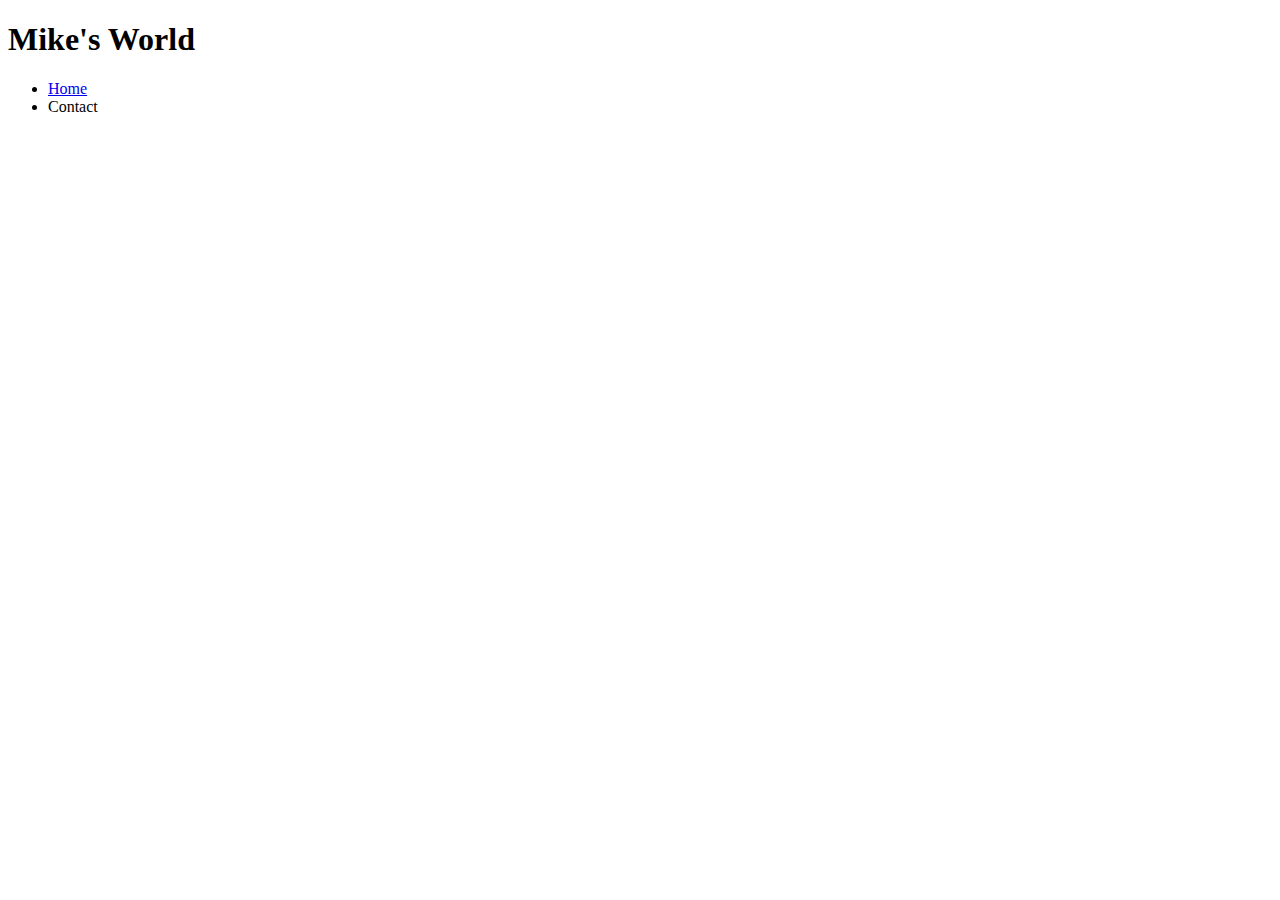
==== Contact/Index.html @ 065b67e8 "Commit 2" ====
<!DOCTYPE html>
<html>
    <head>
        <meta charset="UTF-8">
        <title>Our First Webpage</title>
        <link rel="shortcut icon" href="../images/favicon (1).png">
    </head>
    <body>
        <header> <h1>Mike's World</h1> </header>
        <nav>
            <ul>
                <li><a href="../Index.html">Home</a></li>
                <li>Contact</li>
            </ul>
        </nav>
    </body>
</html>
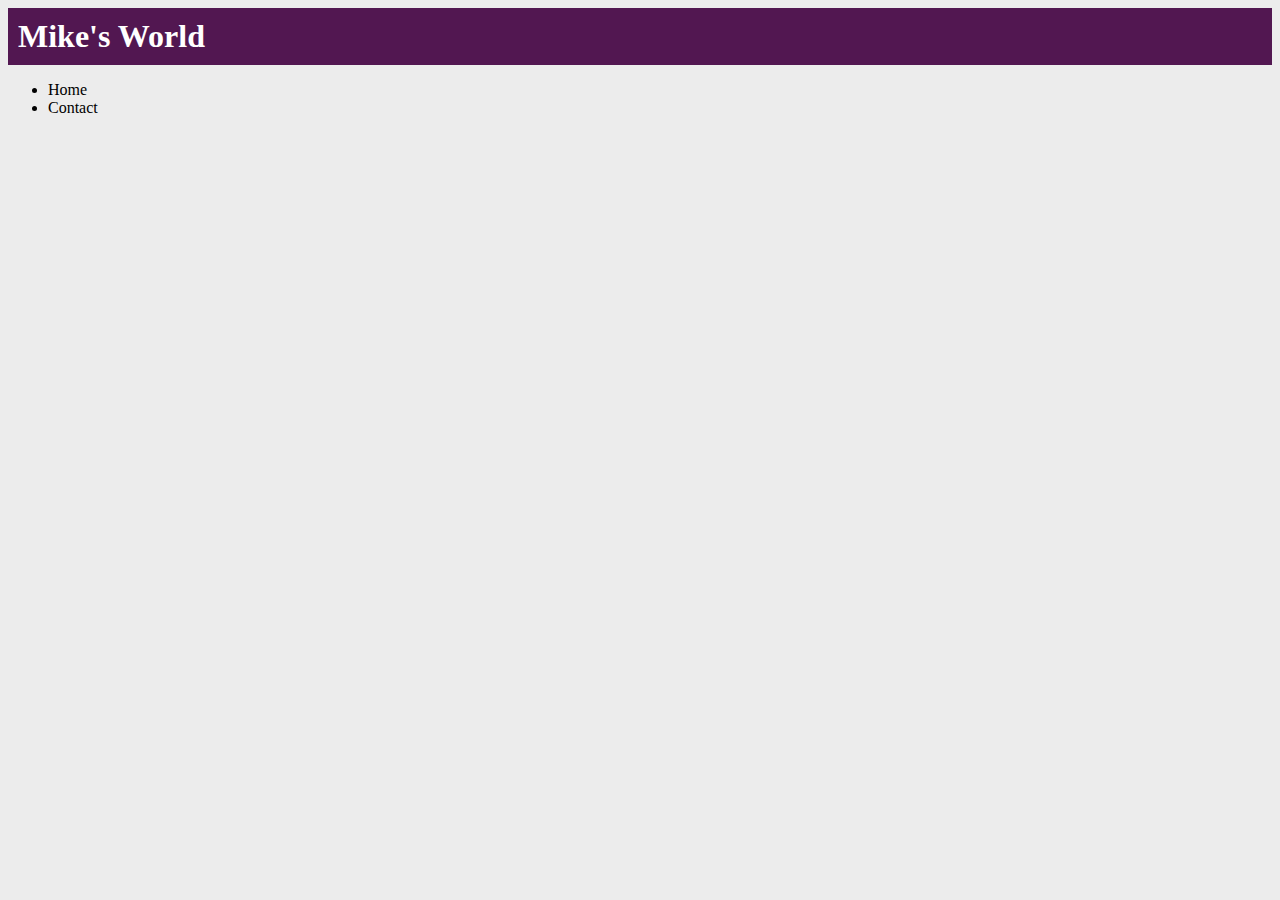
==== commit 0730a6ec: "Commit 3" ====
--- a/Contact/Index.html
+++ b/Contact/Index.html
@@ -4,6 +4,7 @@
         <meta charset="UTF-8">
         <title>Our First Webpage</title>
         <link rel="shortcut icon" href="../images/favicon (1).png">
+        <link rel="stylesheet" href="../Style.css">
     </head>
     <body>
         <header> <h1>Mike's World</h1> </header>
--- a/Style.css
+++ b/Style.css
@@ -0,0 +1,25 @@
+html {
+    background-color: rgb(236, 236, 236);
+}
+
+h1 {
+    background-color: #521751;
+    color: white;
+    padding: 10px;
+    margin: 0;
+}
+
+a {
+    text-decoration: none;
+    color: black;
+}
+
+.Triptext {
+    background-color: #fa923f;
+    padding: 10px;
+}
+
+.Triptext p{
+    background-color: white;
+    margin: 0;
+}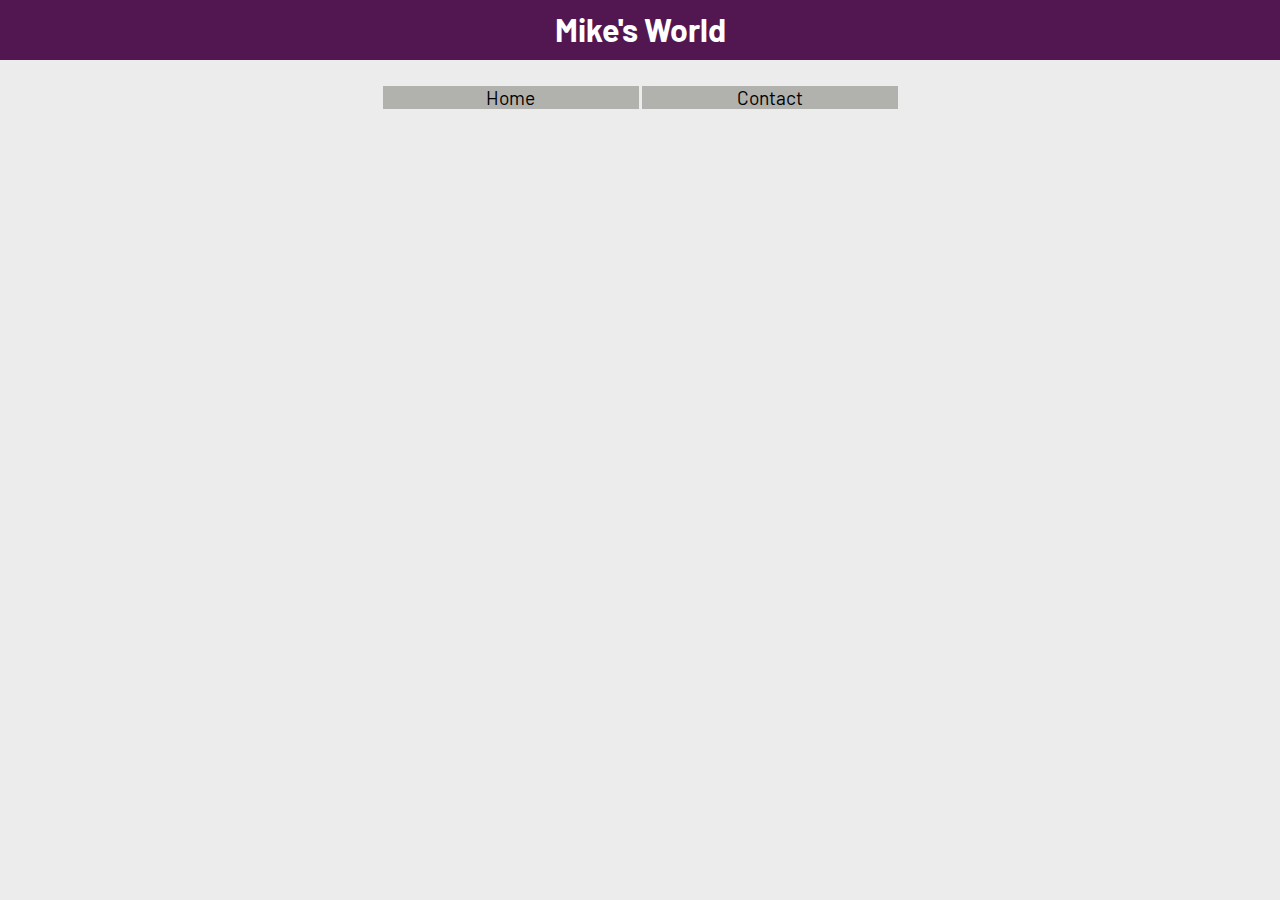
==== commit 10ab5b01: "Commit 6" ====
--- a/Contact/Index.html
+++ b/Contact/Index.html
@@ -2,15 +2,17 @@
 <html>
     <head>
         <meta charset="UTF-8">
+        <meta name="viewport" content="width=device-width"> 
         <title>Our First Webpage</title>
         <link rel="shortcut icon" href="../images/favicon (1).png">
         <link rel="stylesheet" href="../Style.css">
+        <link href="https://fonts.googleapis.com/css?family=Barlow&display=swap" rel="stylesheet">
     </head>
     <body>
-        <header> <h1>Mike's World</h1> </header>
+        <header class="fixed-bar"> <h1 class="page-title">Mike's World</h1> </header>
         <nav>
-            <ul>
-                <li><a href="../Index.html">Home</a></li>
+            <ul class="navigation">
+                <li><a href="Contact/Index.html">Home</a></li>
                 <li>Contact</li>
             </ul>
         </nav>
--- a/Style.css
+++ b/Style.css
@@ -1,11 +1,10 @@
 html {
     background-color: rgb(236, 236, 236);
+    font-family: 'Barlow', sans-serif;
+    font-size: 100%;
 }
 
-h1 {
-    background-color: #521751;
-    color: white;
-    padding: 10px;
+body {
     margin: 0;
 }
 
@@ -14,12 +13,112 @@
     color: black;
 }
 
-.Triptext {
-    background-color: #fa923f;
-    padding: 10px;
+/*header*/
+
+.fixed-bar{
+    height: 70px;
+}
+.page-title {
+    position: fixed;
+    top: 0;
+    width: 100%;
+    height: 40px;
+    background-color: #521751;
+    color: white;
+    padding: 10px 0;
+    margin: 0;
+    text-align: center;
+    font-size: 32px;
+    font-size: 2rem;
 }
 
-.Triptext p{
+/*nav*/
+.navigation {
+    text-align: center;
+    padding: 0;
+}
+
+
+.navigation li {
+    display: inline-block;
+    width: 20%;
+    background-color: rgb(177,177,174);
+    font-size: 16px;
+    font-size: 0.9rem;
+}
+
+
+/*main*/
+.trip-text {
+    display: none;
+}
+
+.trip-images {
+    display: flex;
+    flex-wrap: wrap;
+}
+
+.trip-images img {
+    width: 100%;
+    height: 100%;
+}
+
+.feedback {
+    position: relative;
+    bottom: 18.4px;
+    background-color: #521751;
+    color: white;
+    text-align: center;
+    margin: 0;
+    font-size: 16px;
+    font-size: 1rem;
+}
+
+/*footer*/
+.review-clients {
+    display: flex;
+    align-items: center;
+    justify-content: center;
+    flex-wrap: wrap;
+    border: 1px solid black;
     background-color: white;
+    margin: 10px;
+}
+
+.review-clients img {
+    width: 120px;
+}
+
+.review-clients p {
+    width: 350px;
+    text-align: center;
+    font-size: 16px;
+    font-size: 1rem;
+}
+
+@media (min-width: 400px){
+    .navigation li {
+        font-size: 1.2rem;
+    }
+}
+
+@media (min-width: 700px){
+    .trip-images img {
+        width: 50%;
+    }
+
+    .trip-text {
+    background-color: #fa923f;
+    padding: 0;
+    display: flex;
+    }
+
+.trip-text p{
+    background-color: #521751;
+    color: white;
+    text-align: center;
     margin: 0;
+    width: 50%;
+    font-size: 1rem;
+    }
 }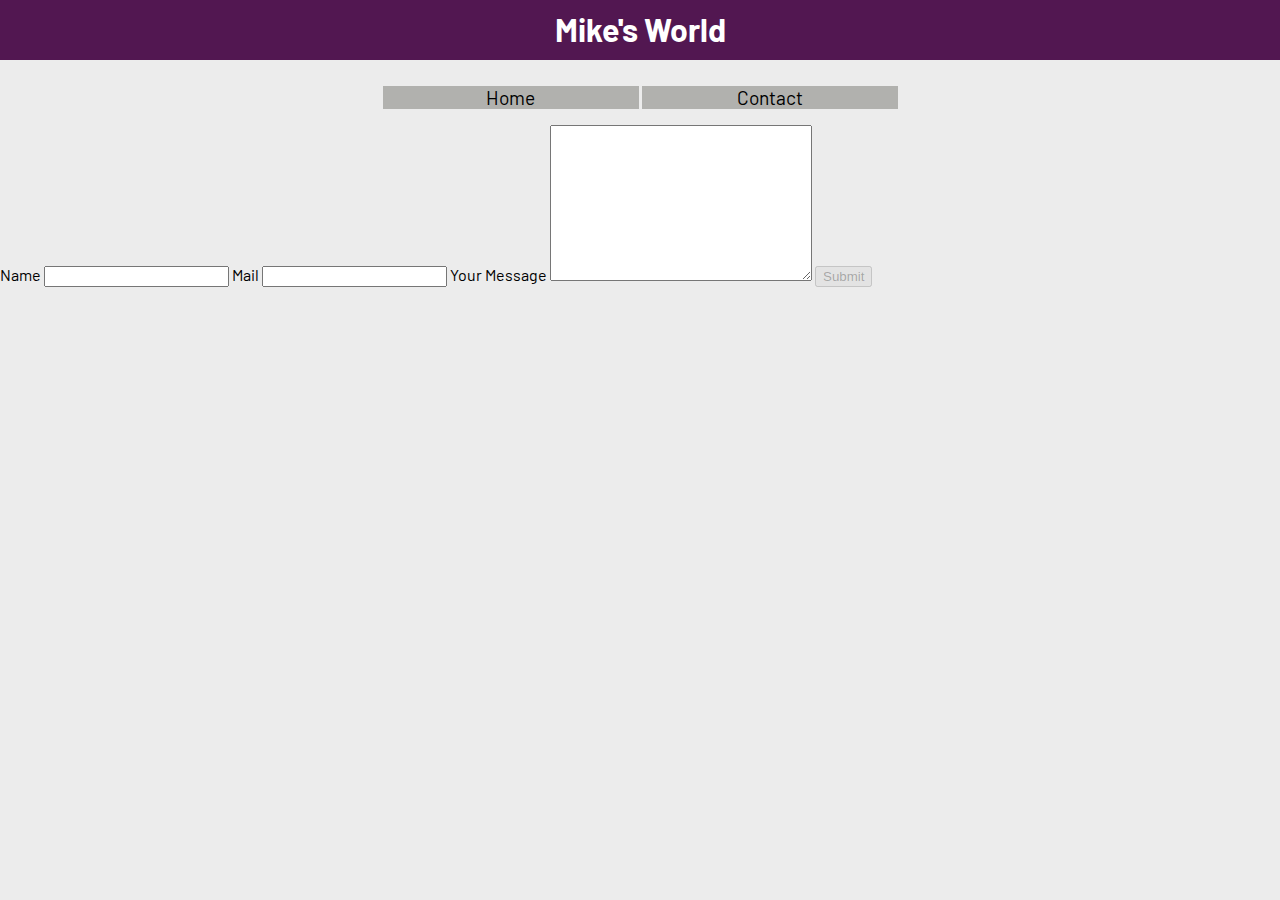
==== commit 9ae5acb1: "Commit 8" ====
--- a/Contact/Index.html
+++ b/Contact/Index.html
@@ -12,9 +12,21 @@
         <header class="fixed-bar"> <h1 class="page-title">Mike's World</h1> </header>
         <nav>
             <ul class="navigation">
-                <li><a href="Contact/Index.html">Home</a></li>
+                <li><a href="../Index.html">Home</a></li>
                 <li>Contact</li>
             </ul>
         </nav>
+        <main>
+            <form class="form">
+                <label for="input-name">Name</label>
+                <input type="text" name="name" class="form-input" id="input-name" oninput="checkInput()">
+                <label for="input-mail">Mail</label>
+                <input type="text" name="email" class="form-input" id="input-mail" oninput="checkInput()">
+                <label for="input-message">Your Message</label>
+                <textarea name="message" cols="30" rows="10" class="form-input" id="input-message" oninput="checkInput()"></textarea>
+                <button type="submit" class="submit-button" disabled>Submit</button>
+            </form>
+        </main>
+        <script  src="Script.js"></script>
     </body>
 </html>--- a/Style.css
+++ b/Style.css
@@ -11,6 +11,65 @@
 a {
     text-decoration: none;
     color: black;
+}
+
+a:active {
+    color: #fa923f
+}
+
+img:hover {
+    cursor: pointer;
+}
+
+/*modal*/
+.backdrop {
+    display: none;
+    position: fixed;
+    background: rgba(0, 0, 0, 0.5);
+    top: 0;
+    height: 100vh;
+    width: 100vw;
+    z-index: 1;
+}
+
+.modal {
+    display: none;
+    position: fixed;
+    background: white;
+    padding: 10px;
+    width: 260px;
+    top: 100px;
+    left: calc(50% - 140px);
+    z-index: 1;
+}
+
+.modal h1 {
+    margin: 0;
+}
+
+.modal button {
+    background: #fa923f;
+    color: white;
+    border: 1px solid #521751;
+    font: inherit;
+    font-size: 12px;
+    cursor: pointer;
+}
+
+.modal button:hover,
+.modal button:active {
+    background: #521751;
+}
+
+.modal button:focus {
+    outline: none;
+}
+
+@media (min-width: 400px) {
+    .modal {
+        width: 360px;
+        left: calc(50% - 190px);
+    }
 }
 
 /*header*/
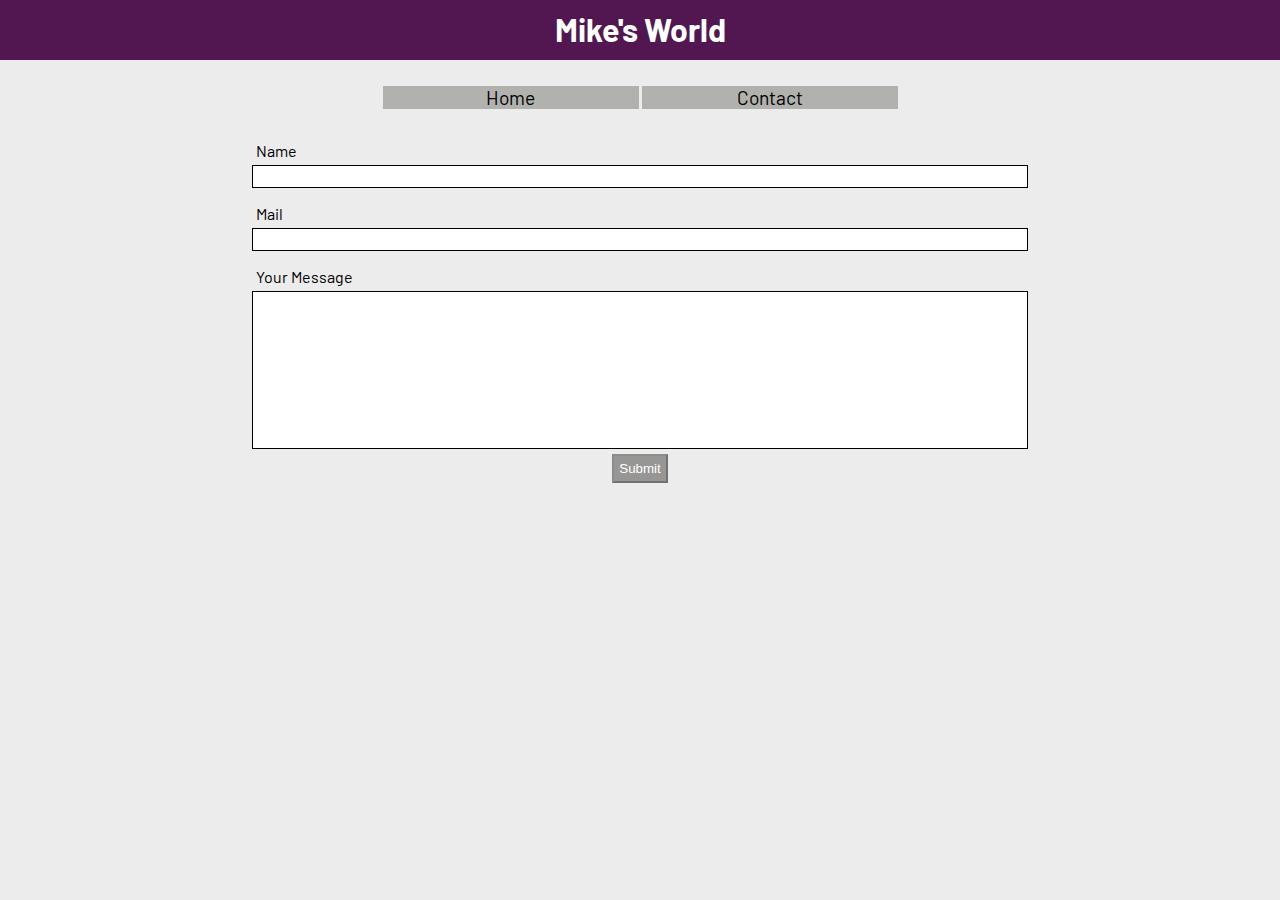
==== commit ff14a819: "Commit 10" ====
--- a/Contact/Index.html
+++ b/Contact/Index.html
@@ -18,7 +18,7 @@
         </nav>
         <main>
             <form class="form">
-                <label for="input-name">Name</label>
+                <label for="input-name" >Name</label>
                 <input type="text" name="name" class="form-input" id="input-name" oninput="checkInput()">
                 <label for="input-mail">Mail</label>
                 <input type="text" name="email" class="form-input" id="input-mail" oninput="checkInput()">
--- a/Style.css
+++ b/Style.css
@@ -1,183 +1,216 @@
-html {
-    background-color: rgb(236, 236, 236);
-    font-family: 'Barlow', sans-serif;
-    font-size: 100%;
-}
-
-body {
-    margin: 0;
-}
-
+html{
+	background-color: rgb(236, 236, 236);
+	font-family: 'Barlow', sans-serif;
+	font-size: 100%;
+}
+body{
+	margin: 0;
+}
 a {
-    text-decoration: none;
-    color: black;
-}
-
-a:active {
-    color: #fa923f
-}
-
-img:hover {
-    cursor: pointer;
-}
-
+	text-decoration: none;
+	color: black;
+}
+a:active{
+	color: #fa923f;
+}
+img:hover{
+	cursor: pointer;
+}
 /*modal*/
-.backdrop {
-    display: none;
-    position: fixed;
-    background: rgba(0, 0, 0, 0.5);
-    top: 0;
-    height: 100vh;
-    width: 100vw;
-    z-index: 1;
-}
-
-.modal {
-    display: none;
-    position: fixed;
-    background: white;
-    padding: 10px;
-    width: 260px;
-    top: 100px;
-    left: calc(50% - 140px);
-    z-index: 1;
-}
-
-.modal h1 {
-    margin: 0;
-}
-
-.modal button {
-    background: #fa923f;
-    color: white;
-    border: 1px solid #521751;
-    font: inherit;
-    font-size: 12px;
-    cursor: pointer;
-}
-
+.backdrop{
+	display: none;
+	position: fixed;
+	background: rgba(0,0,0,0.5);
+	top: 0;
+	height: 100vh;
+	width: 100vw;
+	z-index: 1;
+}
+.modal{
+	display: none;
+	position: fixed;
+	background: white;
+	padding: 10px;
+	width: 260px;
+	top: 100px;
+	left: calc(50% - 140px);
+	z-index:1;
+}
+.modal h1{
+	margin: 0;
+}
+.modal button{
+	background: #fa923f;
+	color: white;
+	border: 1ps solid #521751;
+	font: inherit;
+	font-size: 12px;
+	cursor: pointer;
+}
 .modal button:hover,
 .modal button:active {
-    background: #521751;
-}
-
-.modal button:focus {
+	background: #521751;
+}
+.modal button:focus{
+	outline: none;
+}
+@media (min-width: 400px){
+	.modal {
+		width: 360px;
+		left: calc(50%-190px);
+	}
+}
+.form {
+    display: flex;
+    flex-direction: column;
+    align-items: center;
+    width: 60%;
+    margin: 0 auto;
+}
+
+label {
+    align-self: flex-start;
+    margin-top: 16px;
+    margin-bottom: 5px;
+}
+
+.form-input:hover {
+    background: rgb(228, 226, 226);
+}
+
+.form-input:focus, 
+.form-button {
     outline: none;
-}
-
-@media (min-width: 400px) {
-    .modal {
-        width: 360px;
-        left: calc(50% - 190px);
-    }
+    cursor: pointer;
+}
+
+.form-input {
+    background: white;
+    border: 1px solid black;  
+    width: 100%;
+    padding: 3px;
+}
+
+textarea {
+    resize: none;
+    padding: 3px;
+}
+
+.submit-button {
+    margin-top: 5px;
+    padding: 5px;
+    background: #979695;
+    color: white;
+}
+
+.submit-button:active,
+.submit-button:hover {
+    cursor: pointer;
+}
+
+.submit-button:focus {
+    outline: none;
 }
 
 /*header*/
-
 .fixed-bar{
-    height: 70px;
-}
-.page-title {
-    position: fixed;
-    top: 0;
-    width: 100%;
-    height: 40px;
-    background-color: #521751;
-    color: white;
-    padding: 10px 0;
-    margin: 0;
-    text-align: center;
-    font-size: 32px;
-    font-size: 2rem;
-}
-
+	height: 70px;
+}
+.page-title{
+	position: fixed;
+	top: 0;
+	width: 100%;
+	height: 40px;
+	background-color: #521751;
+	color: white;
+	padding: 10px 0;
+	margin: 0px;
+	text-align: center;
+	font-size: 32px;
+	font-size: 2rem;
+}
 /*nav*/
-.navigation {
-    text-align: center;
-    padding: 0;
-}
-
-
-.navigation li {
-    display: inline-block;
-    width: 20%;
-    background-color: rgb(177,177,174);
-    font-size: 16px;
-    font-size: 0.9rem;
-}
-
+.navigation{
+	text-align: center;
+	padding: 0;
+}
+
+.navigation li{
+	display: inline-block;
+	width: 20%;
+	background-color: rgb(177, 177, 174);
+	font-size: 16px;
+	font-size: 0.9rem;
+}
 
 /*main*/
-.trip-text {
-    display: none;
-}
-
-.trip-images {
-    display: flex;
-    flex-wrap: wrap;
+.trip-text{
+	display:none;
+}
+
+.trip-images{
+	display: flex;
+	flex-wrap: wrap;
 }
 
 .trip-images img {
-    width: 100%;
-    height: 100%;
-}
-
-.feedback {
-    position: relative;
-    bottom: 18.4px;
-    background-color: #521751;
-    color: white;
-    text-align: center;
-    margin: 0;
-    font-size: 16px;
-    font-size: 1rem;
-}
-
+	width: 100%;
+	height: 100%;
+}
+
+.feedback{
+	position: relative;
+	bottom: 18.4px;
+	background-color: #521751;
+	color: white;
+	text-align: center;
+	margin: 0;
+	font-size: 1rem;
+	font-size: 16px;
+}
 /*footer*/
-.review-clients {
-    display: flex;
-    align-items: center;
-    justify-content: center;
-    flex-wrap: wrap;
-    border: 1px solid black;
-    background-color: white;
-    margin: 10px;
-}
-
-.review-clients img {
-    width: 120px;
-}
-
-.review-clients p {
-    width: 350px;
-    text-align: center;
-    font-size: 16px;
-    font-size: 1rem;
+.review-clients{
+	display: flex;
+	align-items: center;
+	justify-content: center;
+	flex-wrap: wrap;
+	border: 1px solid black;
+	background-color: white;
+	margin: 10px;
+}
+.review-clients img{
+	width: 120px;
+}
+.review-clients p{
+	width: 350px;
+	text-align: center;
+	font-size: 1rem;
+	font-size: 16px;
 }
 
 @media (min-width: 400px){
-    .navigation li {
-        font-size: 1.2rem;
-    }
-}
-
+	.navigation li{
+		font-size: 1.2rem;
+	}
+}
 @media (min-width: 700px){
-    .trip-images img {
-        width: 50%;
-    }
-
-    .trip-text {
-    background-color: #fa923f;
-    padding: 0;
-    display: flex;
-    }
-
-.trip-text p{
-    background-color: #521751;
-    color: white;
-    text-align: center;
-    margin: 0;
-    width: 50%;
-    font-size: 1rem;
-    }
-}+	.trip-images img {
+		width: 50%;
+	}
+	.trip-text{
+		background-color: #fa923f;
+		padding: 0px;
+		display: flex;
+	}
+	.trip-text p{
+		background-color: #521751;
+		color: white;
+		text-align: center;
+		margin: 0;
+		width: 50%;
+		font-size: 16px;
+		font-size: 1rem;
+	}
+}
+style.css
+Displaying style.css.